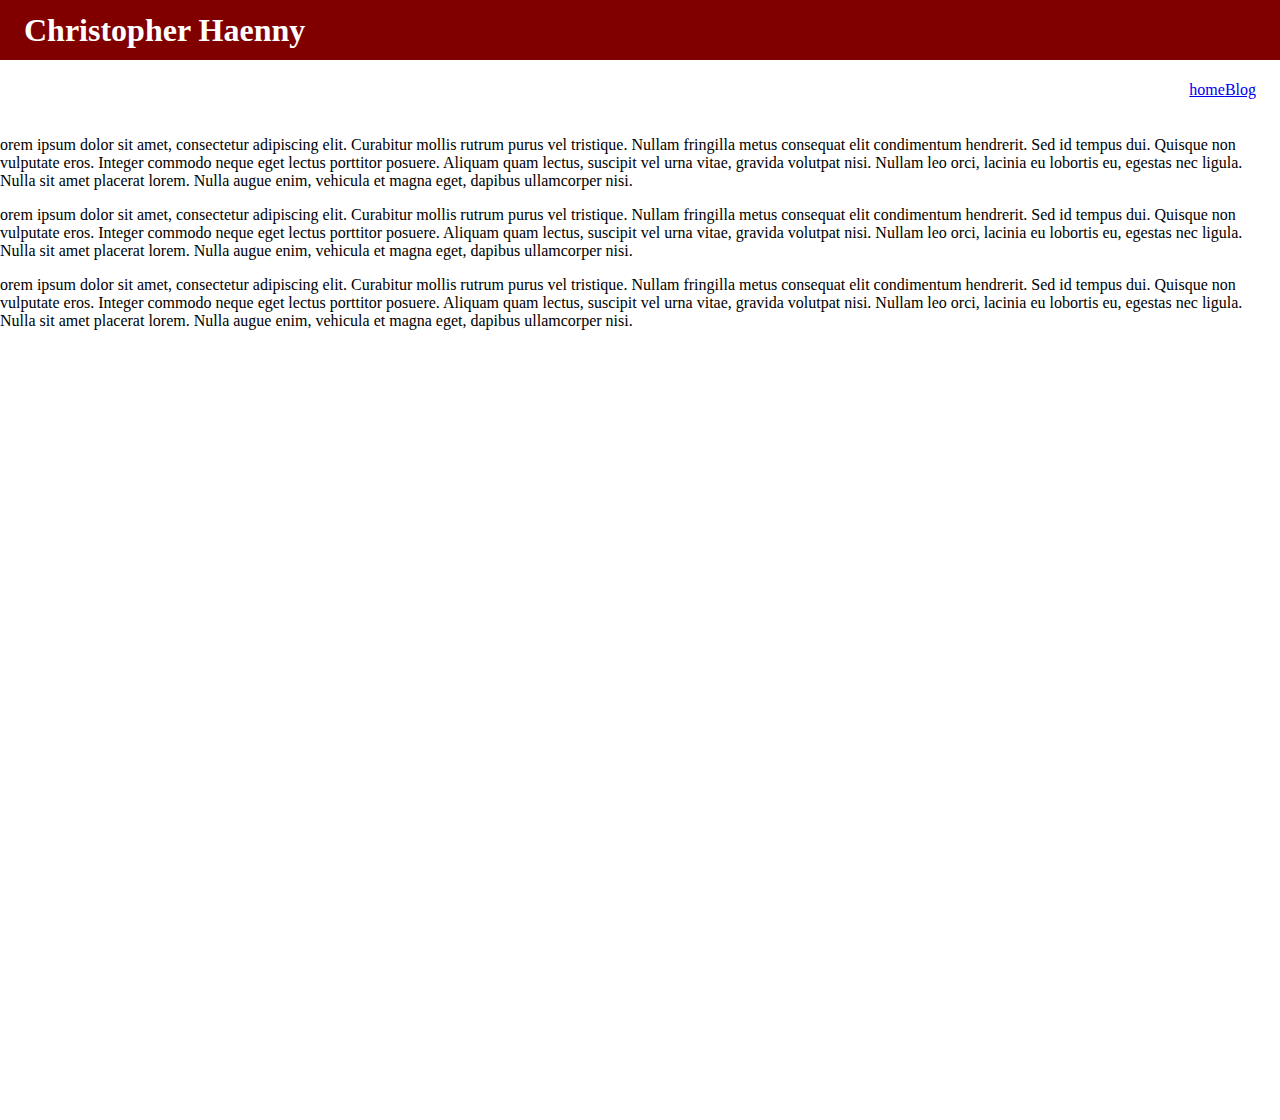
==== blog.html @ 0cce8fb9 "lab 1 push" ====
<!DOCTYPE html>
<html lang="en">

<head>
    <meta charset="UTF-8">
    <meta name="viewport" content="width=device-width, initail-scale-1.0">
    <meta http-equiv="X-UA-Compatible" content="ie=edge">
    <title>IST 363 Lab 1</title>

    <link rel="stylesheet" href="style.css">
</head>

<body>
    <div class="header">
        <h1>Christopher Haenny</h1>

        <ul>

            <li>
                <a href="index.html">home</a>
            </li>
            <li>
                <a href="blog.html">Blog</a>
            </li>
        </ul>
    </div>


    <div class="main">

        <div class="content">
            <p>
                <div class="blog_post">
                    <p>
                        orem ipsum dolor sit amet, consectetur adipiscing elit. Curabitur mollis rutrum purus vel tristique. Nullam fringilla metus consequat elit condimentum hendrerit. Sed id tempus dui. Quisque non vulputate eros. Integer commodo neque eget lectus porttitor posuere. Aliquam quam lectus, suscipit vel urna vitae, gravida volutpat nisi. Nullam leo orci, lacinia eu lobortis eu, egestas nec ligula. Nulla sit amet placerat lorem. Nulla augue enim, vehicula et magna eget, dapibus ullamcorper nisi.
                    </p>
                </div>
                <div class="plog_post">
                    <p>
                        orem ipsum dolor sit amet, consectetur adipiscing elit. Curabitur mollis rutrum purus vel tristique. Nullam fringilla metus consequat elit condimentum hendrerit. Sed id tempus dui. Quisque non vulputate eros. Integer commodo neque eget lectus porttitor posuere. Aliquam quam lectus, suscipit vel urna vitae, gravida volutpat nisi. Nullam leo orci, lacinia eu lobortis eu, egestas nec ligula. Nulla sit amet placerat lorem. Nulla augue enim, vehicula et magna eget, dapibus ullamcorper nisi.
                    </p>
                </div>
                <div class="blog_post">
                    <p>
                        orem ipsum dolor sit amet, consectetur adipiscing elit. Curabitur mollis rutrum purus vel tristique. Nullam fringilla metus consequat elit condimentum hendrerit. Sed id tempus dui. Quisque non vulputate eros. Integer commodo neque eget lectus porttitor posuere. Aliquam quam lectus, suscipit vel urna vitae, gravida volutpat nisi. Nullam leo orci, lacinia eu lobortis eu, egestas nec ligula. Nulla sit amet placerat lorem. Nulla augue enim, vehicula et magna eget, dapibus ullamcorper nisi.
                    </p>
                </div>
            </p>
        </div>

        <div class="sidebar">
            <p> TEST Lorem ipsum dolor sit amet consectetur adipisicing elit. Minus, voluptas?</p>

            <p>TEST Lorem ipsum dolor sit amet consectetur adipisicing elit. Optio, iste.</p>
        </div>

    </div>
</body>

</html>
---- style.css ----
html, body{
    margin:0;
    padding: 0;
}

h1{
    margin: 0;
}

.header{
    height: 60px;
    padding: 0 24px;
    background-color: maroon;
    color: #fff;
    line-height: 60px;
}

.header ul{
    float: right;
    list-style:  none;
    margin: 0;
    padding: 0;
}


.header li{
    float: left;
}

.header a {
    color: #fff
    text-decoration: none;
}

.content{
    width 70%;
    bacground-color: #efefef;
    float: left;
    min-height: 500px;
}

.sidebar{
    width: 30%;
    float: left;
    cackground-color: #454647;
    color: #fff;
    min-height: 500px;

}
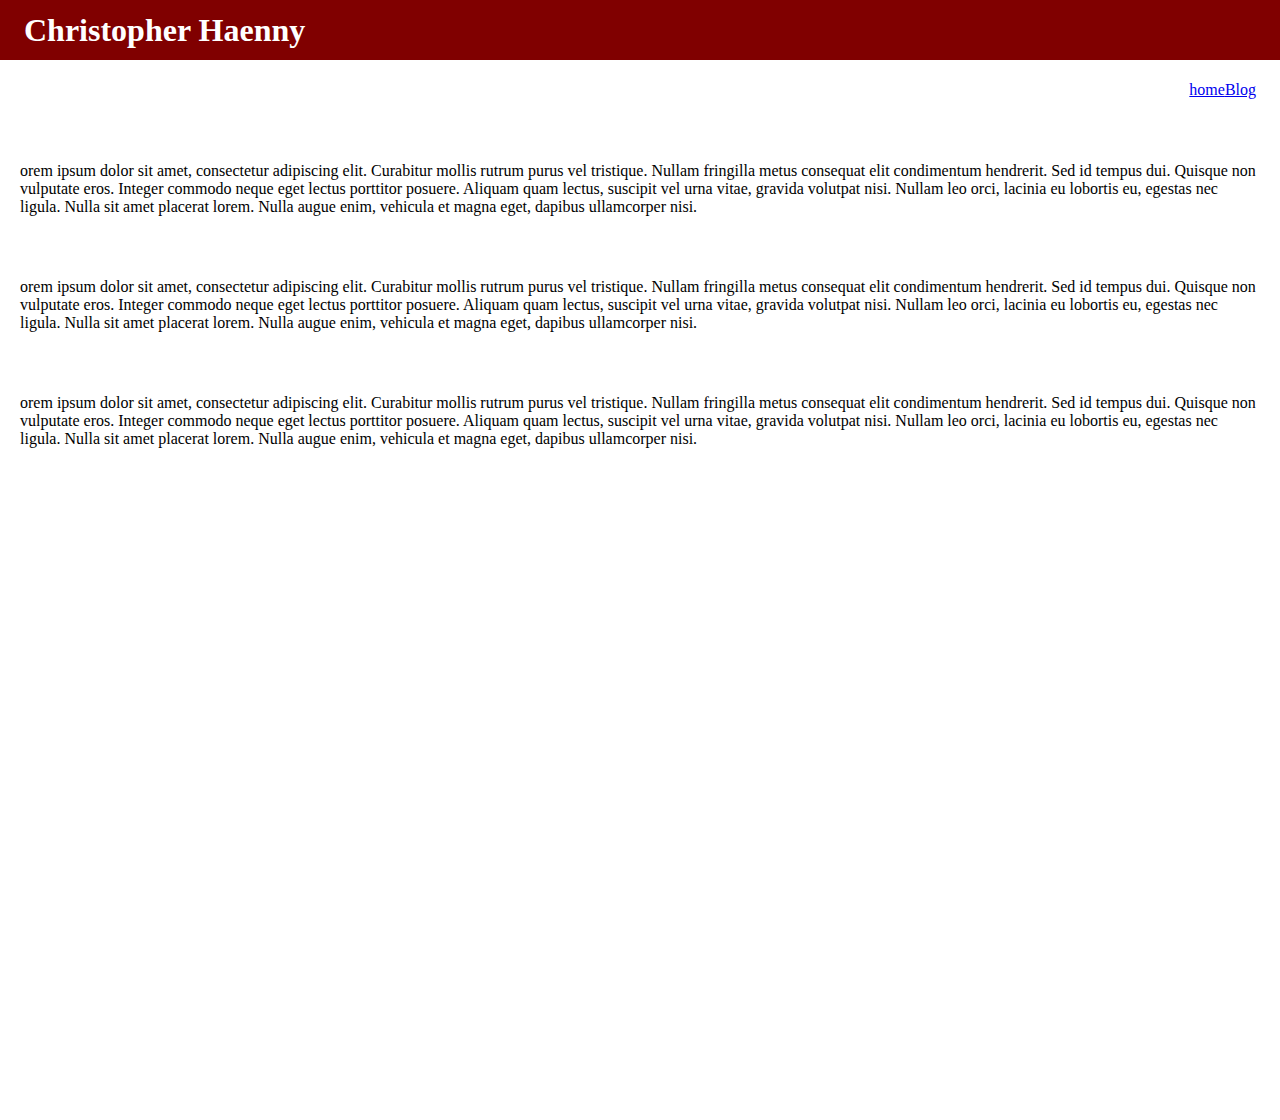
==== commit d4b7035c: "final push" ====
--- a/blog.html
+++ b/blog.html
@@ -35,7 +35,7 @@
                         orem ipsum dolor sit amet, consectetur adipiscing elit. Curabitur mollis rutrum purus vel tristique. Nullam fringilla metus consequat elit condimentum hendrerit. Sed id tempus dui. Quisque non vulputate eros. Integer commodo neque eget lectus porttitor posuere. Aliquam quam lectus, suscipit vel urna vitae, gravida volutpat nisi. Nullam leo orci, lacinia eu lobortis eu, egestas nec ligula. Nulla sit amet placerat lorem. Nulla augue enim, vehicula et magna eget, dapibus ullamcorper nisi.
                     </p>
                 </div>
-                <div class="plog_post">
+                <div class="blog_post">
                     <p>
                         orem ipsum dolor sit amet, consectetur adipiscing elit. Curabitur mollis rutrum purus vel tristique. Nullam fringilla metus consequat elit condimentum hendrerit. Sed id tempus dui. Quisque non vulputate eros. Integer commodo neque eget lectus porttitor posuere. Aliquam quam lectus, suscipit vel urna vitae, gravida volutpat nisi. Nullam leo orci, lacinia eu lobortis eu, egestas nec ligula. Nulla sit amet placerat lorem. Nulla augue enim, vehicula et magna eget, dapibus ullamcorper nisi.
                     </p>
--- a/style.css
+++ b/style.css
@@ -1,13 +1,14 @@
-html, body{
-    margin:0;
+html,
+body {
+    margin: 0;
     padding: 0;
 }
 
-h1{
+h1 {
     margin: 0;
 }
 
-.header{
+.header {
     height: 60px;
     padding: 0 24px;
     background-color: maroon;
@@ -15,35 +16,40 @@
     line-height: 60px;
 }
 
-.header ul{
+.header ul {
     float: right;
-    list-style:  none;
+    list-style: none;
     margin: 0;
     padding: 0;
 }
 
-
-.header li{
+.header li {
     float: left;
 }
 
 .header a {
-    color: #fff
-    text-decoration: none;
+    color: #fff text-decoration: none;
 }
 
-.content{
+.content {
     width 70%;
     bacground-color: #efefef;
     float: left;
     min-height: 500px;
 }
 
-.sidebar{
+.sidebar {
     width: 30%;
     float: left;
     cackground-color: #454647;
     color: #fff;
     min-height: 500px;
+}
 
-}
+.blog_post {
+    margin: 10px;
+    background-color: white;
+    border-color: lightgrey;
+    border-radius: 25px;
+    padding: 10px;
+}